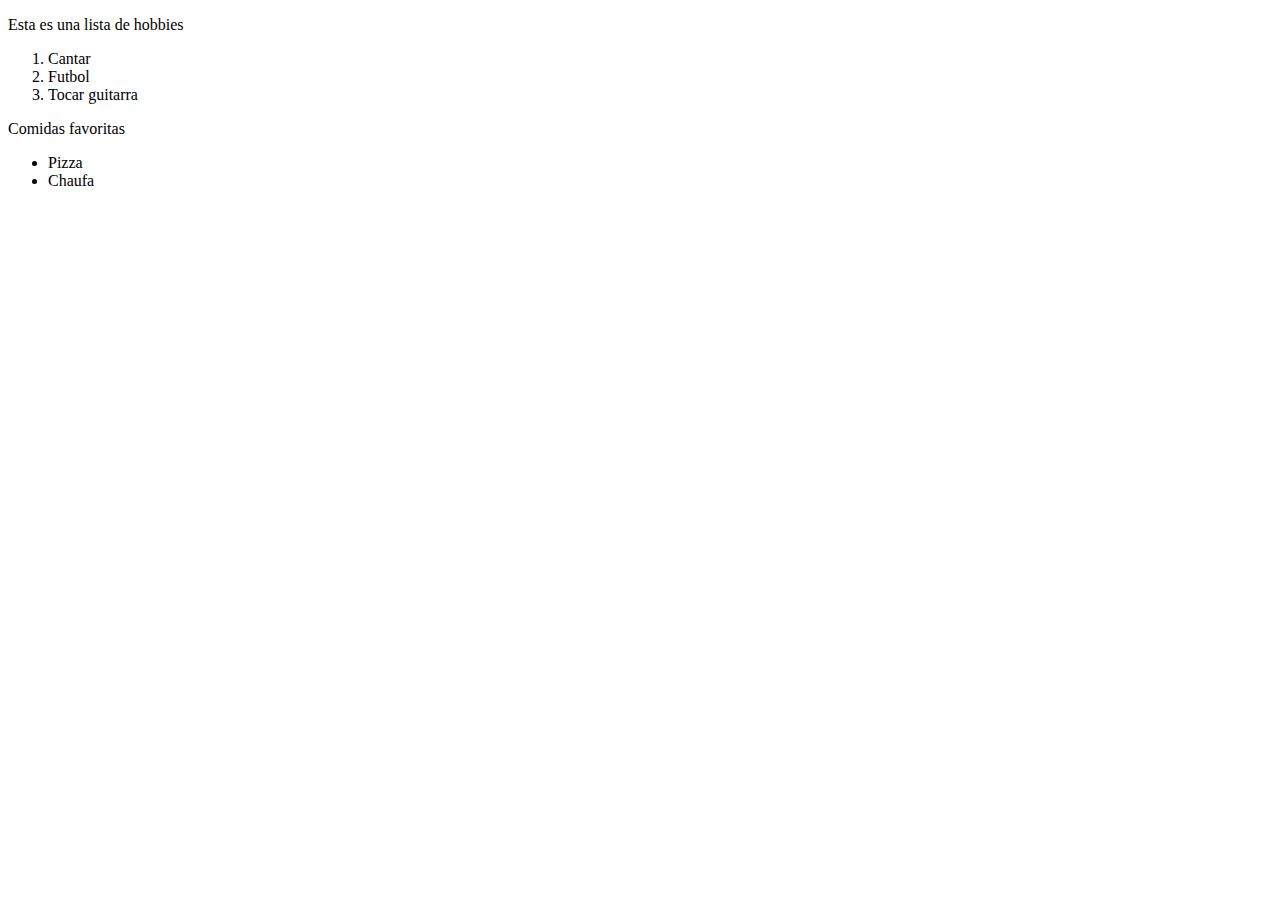
==== semana1/dia2/hobby-food.html @ 402ffa6c "Trabajando con la etiqueta a" ====
<!DOCTYPE html>
<html lang="en">
<head>
    <meta charset="UTF-8">
    <meta http-equiv="X-UA-Compatible" content="IE=edge">
    <meta name="viewport" content="width=device-width, initial-scale=1.0">
    <title>HOBBYS AND FOOD</title>
</head>
<body>

    <p>Esta es una lista de hobbies</p>
    <ol>
        <li>Cantar</li>
        <li>Futbol</li>
        <li>Tocar guitarra</li>
    </ol>
    <p>Comidas favoritas</p>
    <ul>
        <li>Pizza</li>
        <li>Chaufa</li>
    </ul>
    
    
</body>
</html>
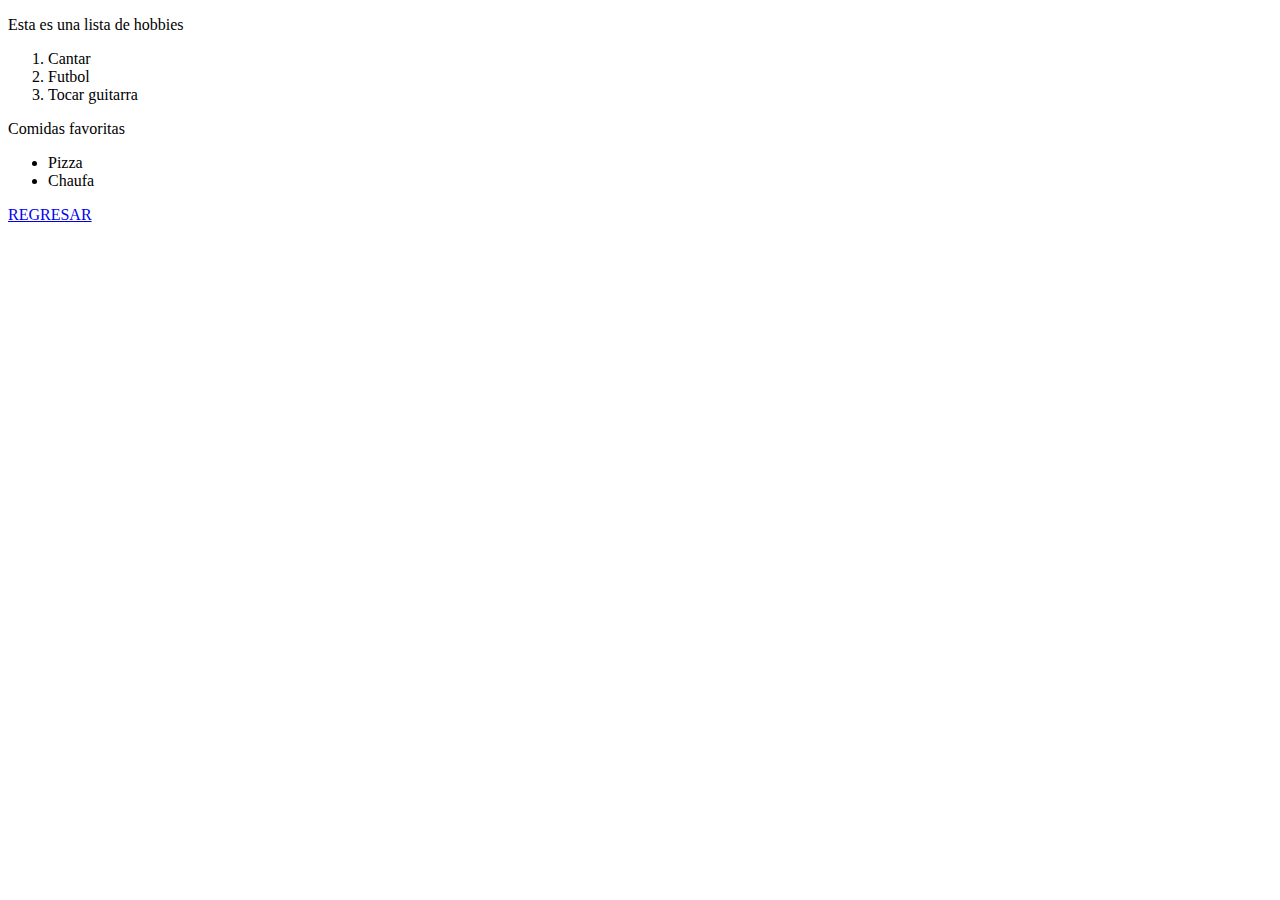
==== commit 4c4aa327: "agregando el HMTL scrum" ====
--- a/semana1/dia2/hobby-food.html
+++ b/semana1/dia2/hobby-food.html
@@ -1,25 +1,23 @@
 <!DOCTYPE html>
 <html lang="en">
-<head>
-    <meta charset="UTF-8">
-    <meta http-equiv="X-UA-Compatible" content="IE=edge">
-    <meta name="viewport" content="width=device-width, initial-scale=1.0">
+  <head>
+    <meta charset="UTF-8" />
+    <meta http-equiv="X-UA-Compatible" content="IE=edge" />
+    <meta name="viewport" content="width=device-width, initial-scale=1.0" />
     <title>HOBBYS AND FOOD</title>
-</head>
-<body>
-
+  </head>
+  <body>
     <p>Esta es una lista de hobbies</p>
     <ol>
-        <li>Cantar</li>
-        <li>Futbol</li>
-        <li>Tocar guitarra</li>
+      <li>Cantar</li>
+      <li>Futbol</li>
+      <li>Tocar guitarra</li>
     </ol>
     <p>Comidas favoritas</p>
     <ul>
-        <li>Pizza</li>
-        <li>Chaufa</li>
+      <li>Pizza</li>
+      <li>Chaufa</li>
     </ul>
-    
-    
-</body>
+    <a href="./index.html">REGRESAR</a>
+  </body>
 </html>